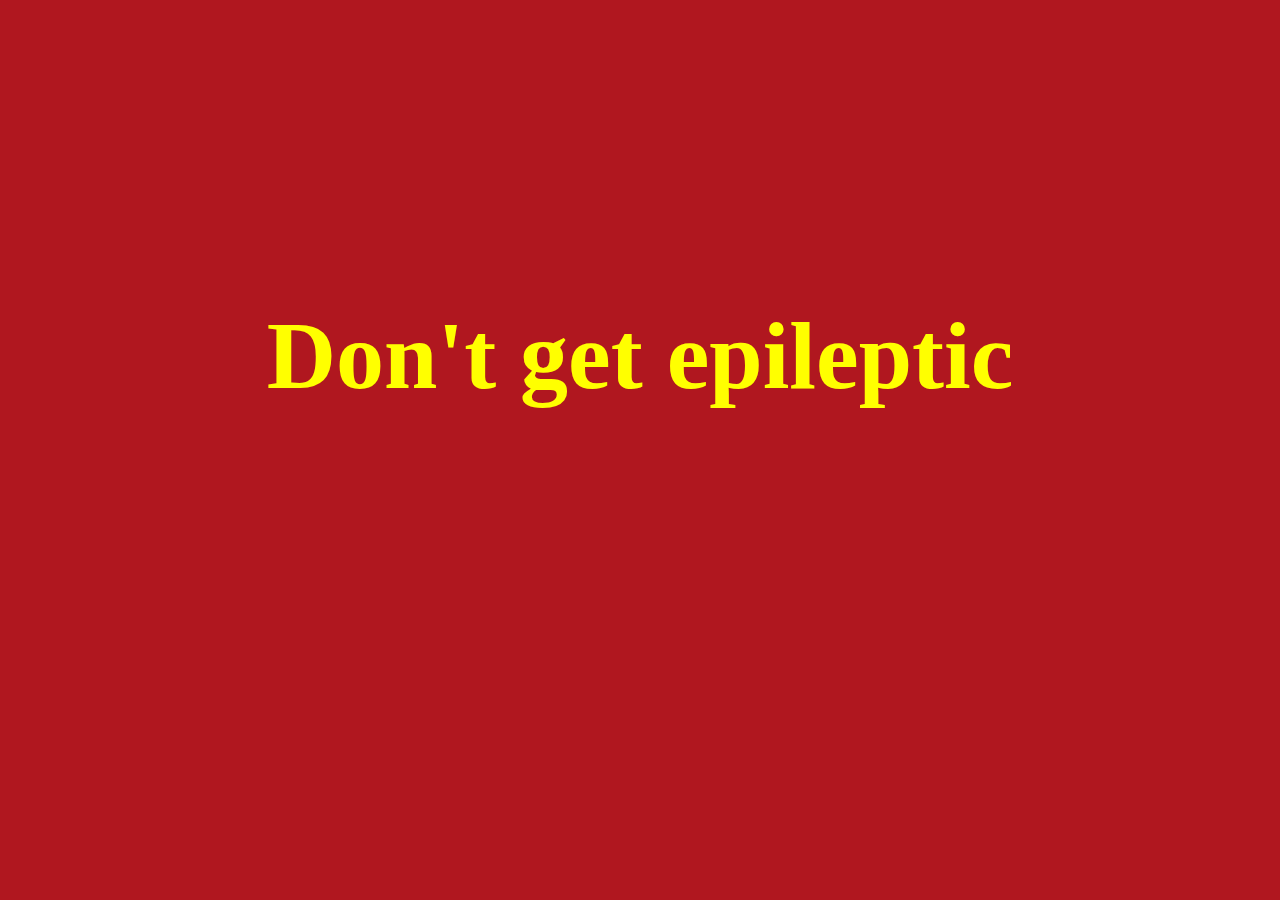
==== index.html @ 3d67317d "Update index.html" ====
<!DOCTYPE html>
<html>
<head>
<title>Trying to make this f-ing work!!!!!!!</title>
<link rel="stylesheet" href="css/stylesheet.css"/>
<script src="//cdnjs.cloudflare.com/ajax/libs/jquery/2.1.0/jquery.min.js"></script>
<script src="script.js"></script>

   	<body>
		<h1>Don't get epileptic</h1>

	
		
	</body>
</html>
---- css/stylesheet.css ----
h1 {
font-size: 6em;	
font-family: Verdana;
text-align: center;
margin-top:300px;
}
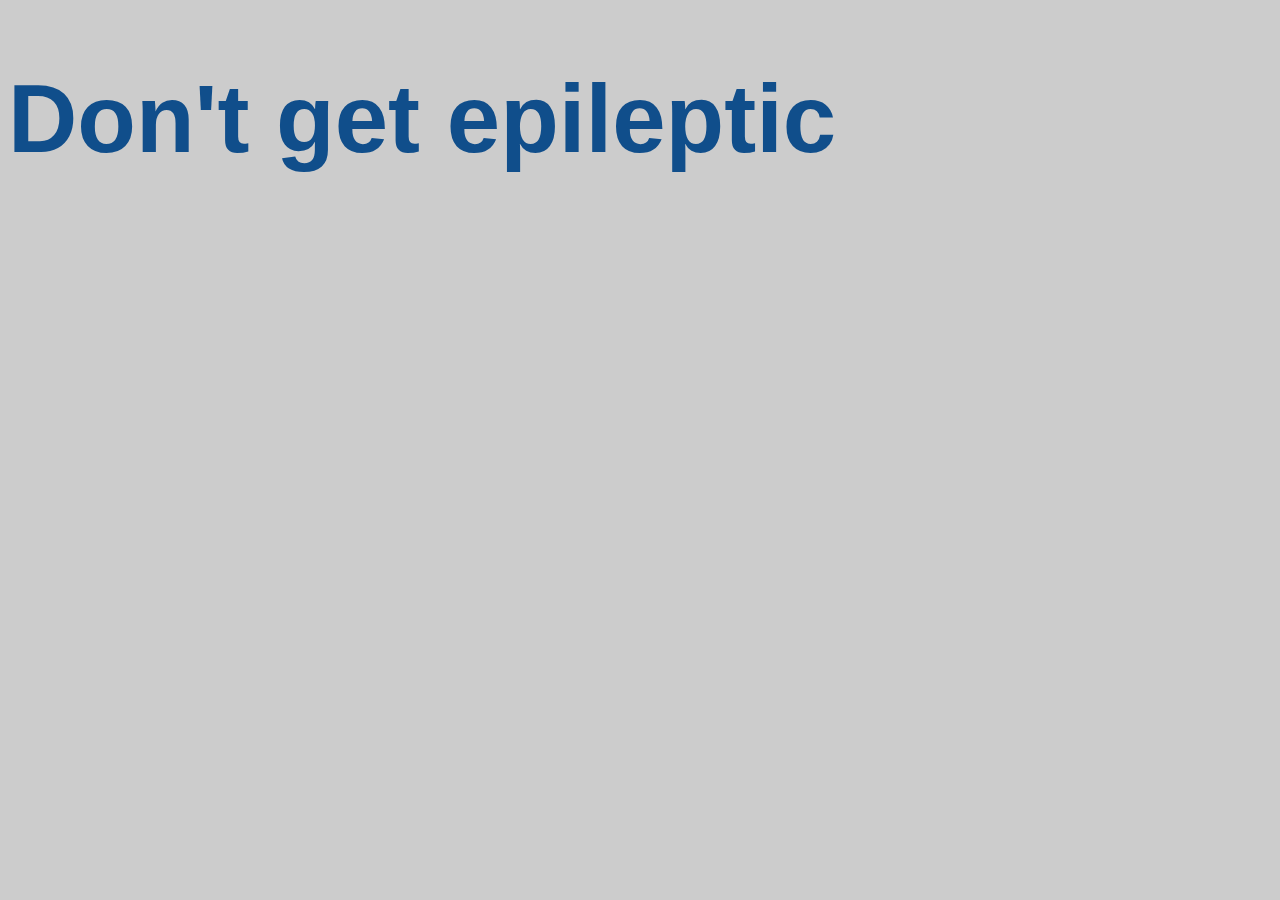
==== commit 87cc3413: "Update index.html" ====
--- a/index.html
+++ b/index.html
@@ -7,7 +7,7 @@
 <script src="script.js"></script>
 
    	<body>
-		<h1>Don't get epileptic</h1>
+		<div><h1>Don't get epileptic</h1></div>
 
 	
 		
--- a/css/stylesheet.css
+++ b/css/stylesheet.css
@@ -1,6 +1,4 @@
 h1 {
 font-size: 6em;	
-font-family: Verdana;
-text-align: center;
-margin-top:300px;
+position: relative;
 }
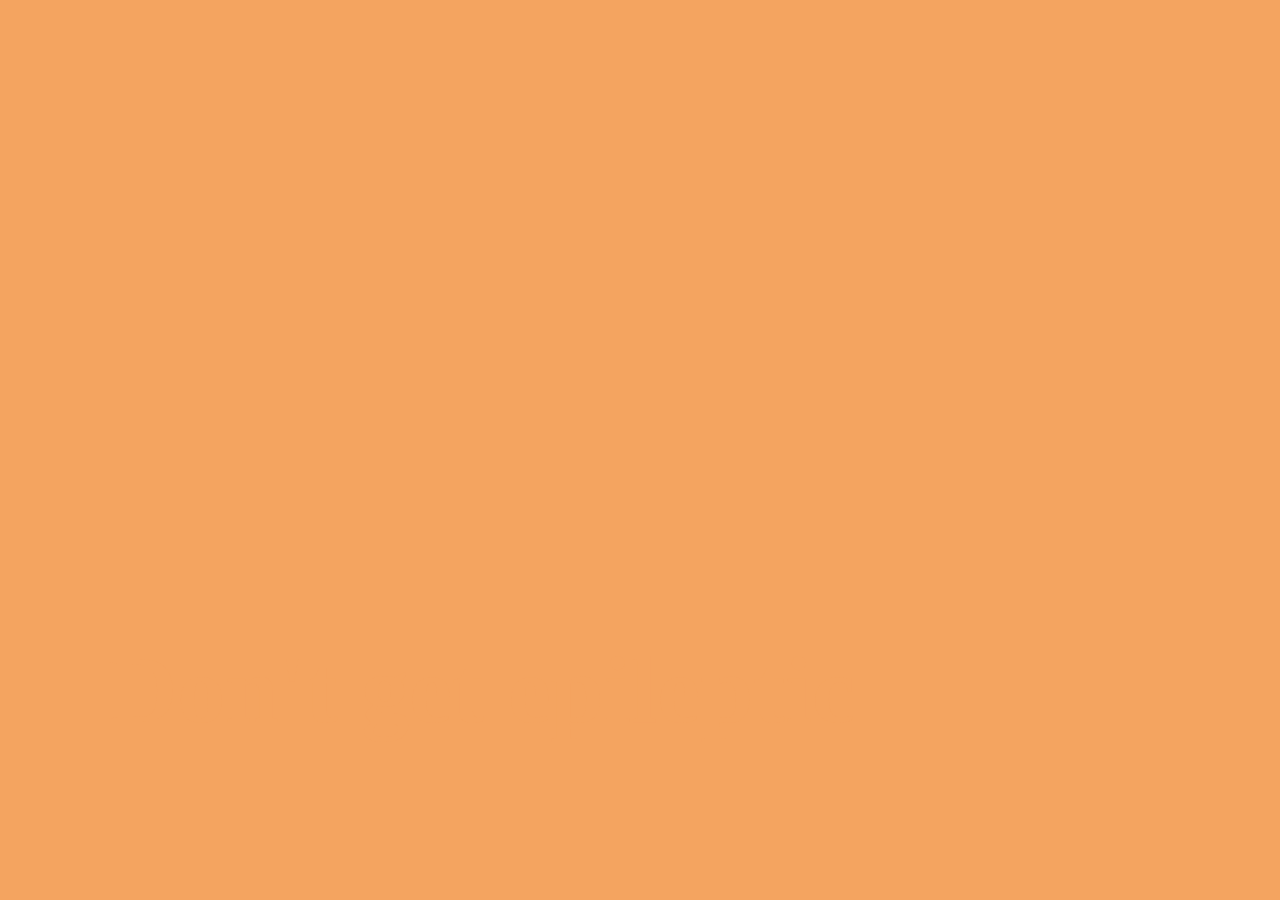
==== commit b9a3364d: "Update index.html" ====
--- a/index.html
+++ b/index.html
@@ -1,15 +1,13 @@
 <!DOCTYPE html>
 <html>
 <head>
-<title>Trying to make this f-ing work!!!!!!!</title>
+<title>My First blog post</title>
 <link rel="stylesheet" href="css/stylesheet.css"/>
-<script src="//cdnjs.cloudflare.com/ajax/libs/jquery/2.1.0/jquery.min.js"></script>
-<script src="script.js"></script>
+
 
    	<body>
 		<div><h1>Don't get epileptic</h1></div>
-
-	
-		
+		<script src="//cdnjs.cloudflare.com/ajax/libs/jquery/2.1.0/jquery.min.js"></script>
+<script src="script.js"></script>
 	</body>
 </html>
--- a/css/stylesheet.css
+++ b/css/stylesheet.css
@@ -1,4 +1,4 @@
 h1 {
 font-size: 6em;	
-position: relative;
+position: absolute;
 }
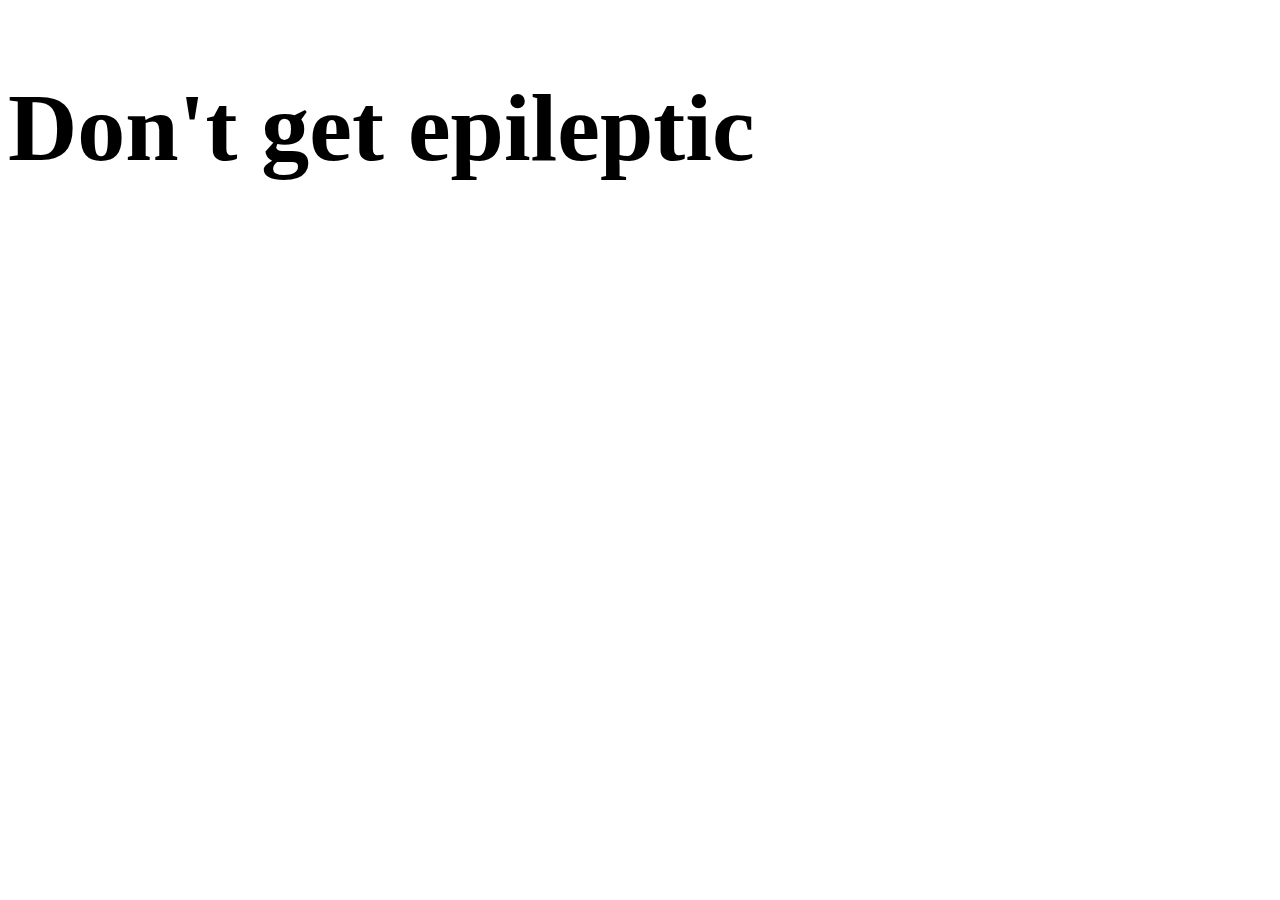
==== commit 6ee61c9e: "creating epileptic navigation bar" ====
--- a/index.html
+++ b/index.html
@@ -6,7 +6,7 @@
 
 
    	<body>
-		<div><h1>Don't get epileptic</h1></div>
+		<div id="head"><h1>Don't get epileptic</h1></div>
 		<script src="//cdnjs.cloudflare.com/ajax/libs/jquery/2.1.0/jquery.min.js"></script>
 <script src="script.js"></script>
 	</body>
--- a/css/stylesheet.css
+++ b/css/stylesheet.css
@@ -1,3 +1,7 @@
+#head {
+  width: auto;
+  height: 50px; 
+}
 h1 {
 font-size: 6em;	
 position: absolute;
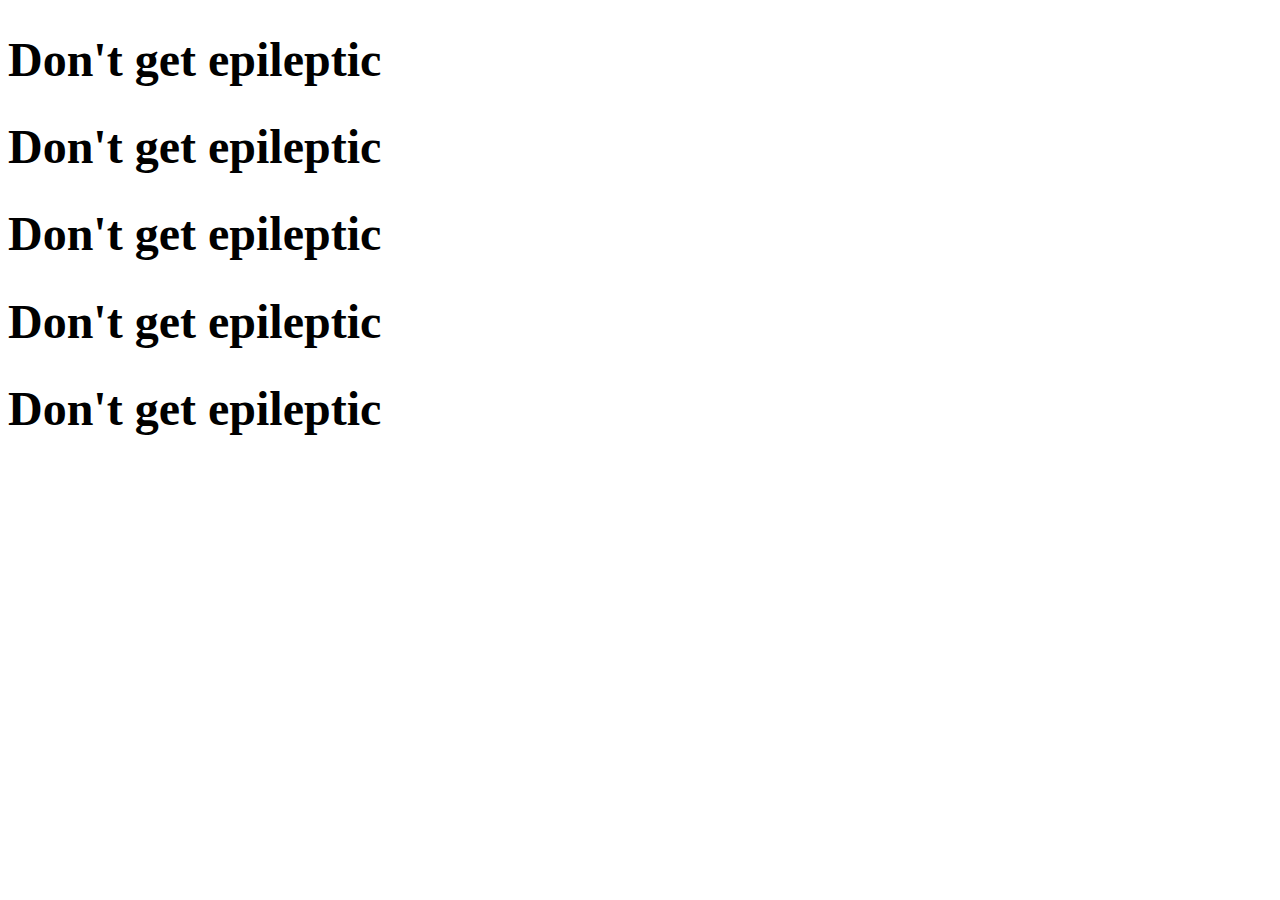
==== commit 2334f91a: "ready to merge" ====
--- a/index.html
+++ b/index.html
@@ -2,12 +2,15 @@
 <html>
 <head>
 <title>My First blog post</title>
-<link rel="stylesheet" href="css/stylesheet.css"/>
-
-
-   	<body>
-		<div id="head"><h1>Don't get epileptic</h1></div>
-		<script src="//cdnjs.cloudflare.com/ajax/libs/jquery/2.1.0/jquery.min.js"></script>
-<script src="script.js"></script>
-	</body>
-</html>
+<link type="stylesheet" type="text/css" href="stylesheet.css"/>
+<link rel="stylesheet" href="css/stylesheet.css">
+<script type="text/javascript" src="script.js"></script>
+</head>
+	<body>
+		<div id="one"><h1>Don't get epileptic</h1></div>
+		<div id="two"><h1>Don't get epileptic</h1></div>
+		<div id="three"><h1>Don't get epileptic</h1></div>
+		<div id="four"><h1>Don't get epileptic</h1></div>
+		<div id="five"><h1>Don't get epileptic</h1></div>
+		</body>
+</html>--- a/css/stylesheet.css
+++ b/css/stylesheet.css
@@ -1,8 +1,3 @@
-#head {
-  width: auto;
-  height: 50px; 
-}
 h1 {
-font-size: 6em;	
-position: absolute;
-}
+	font-size: 3em;
+}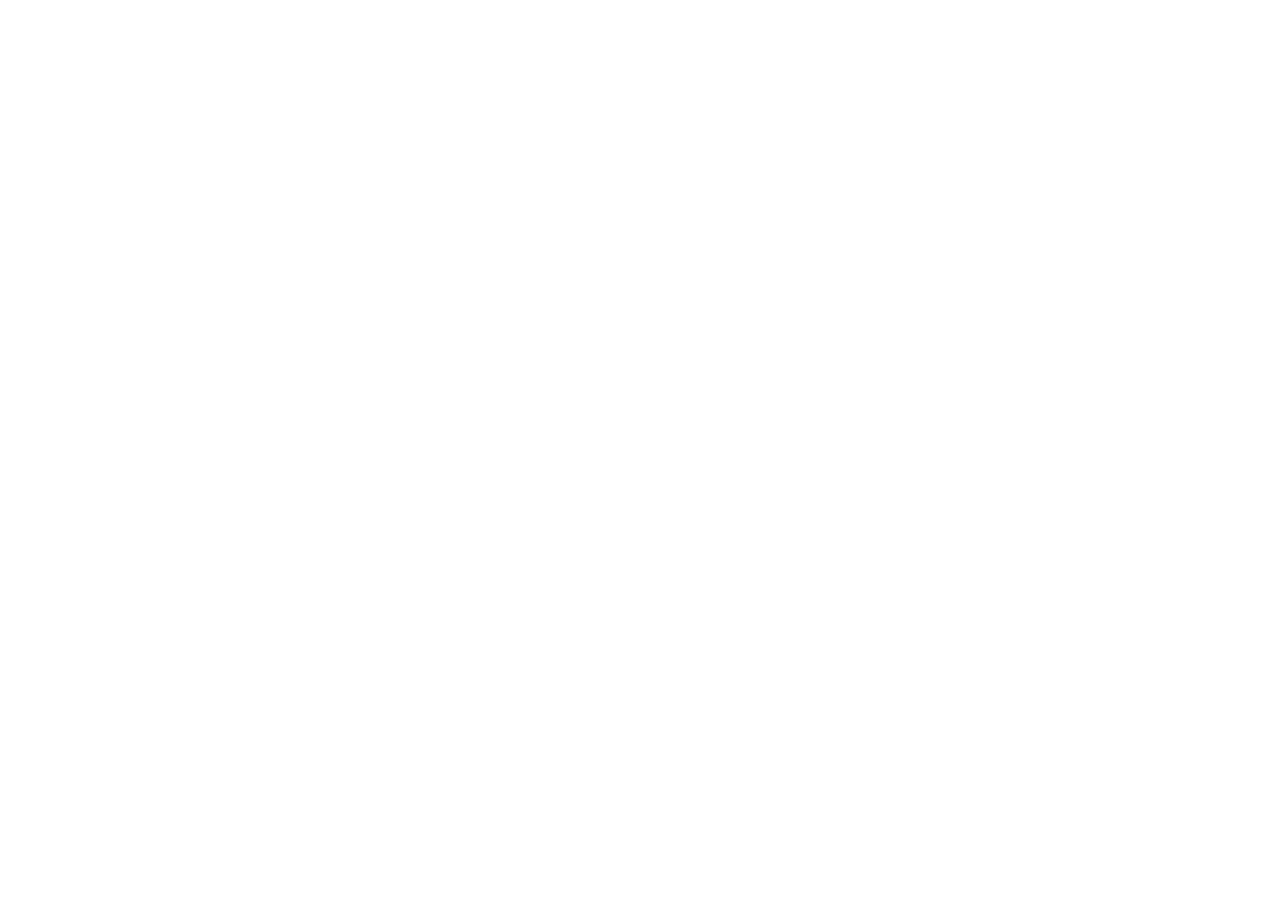
==== commit 37970722: "trial project" ====
--- a/index.html
+++ b/index.html
@@ -1,16 +1,13 @@
 <!DOCTYPE html>
 <html>
-<head>
-<title>My First blog post</title>
-<link type="stylesheet" type="text/css" href="stylesheet.css"/>
-<link rel="stylesheet" href="css/stylesheet.css">
-<script type="text/javascript" src="script.js"></script>
-</head>
-	<body>
-		<div id="one"><h1>Don't get epileptic</h1></div>
-		<div id="two"><h1>Don't get epileptic</h1></div>
-		<div id="three"><h1>Don't get epileptic</h1></div>
-		<div id="four"><h1>Don't get epileptic</h1></div>
-		<div id="five"><h1>Don't get epileptic</h1></div>
-		</body>
+  <head>
+    <title>My blog</title>
+    <link rel="stylesheet" href="css/stylesheet2.css"/>
+  </head>
+  <body>
+    <div id="one"></div>
+    <div id="two"></div>
+    <div id="three"></div>
+    <div id="four"></div>
+  </body>  
 </html>--- a/css/stylesheet2.css
+++ b/css/stylesheet2.css
@@ -0,0 +1,13 @@
+div {
+  display: block;
+  border-radius: 5px;
+}
+#one{
+  background-color: black;
+}
+#two {
+  background-color: yellow;
+}
+#three {
+  background-color: red;
+}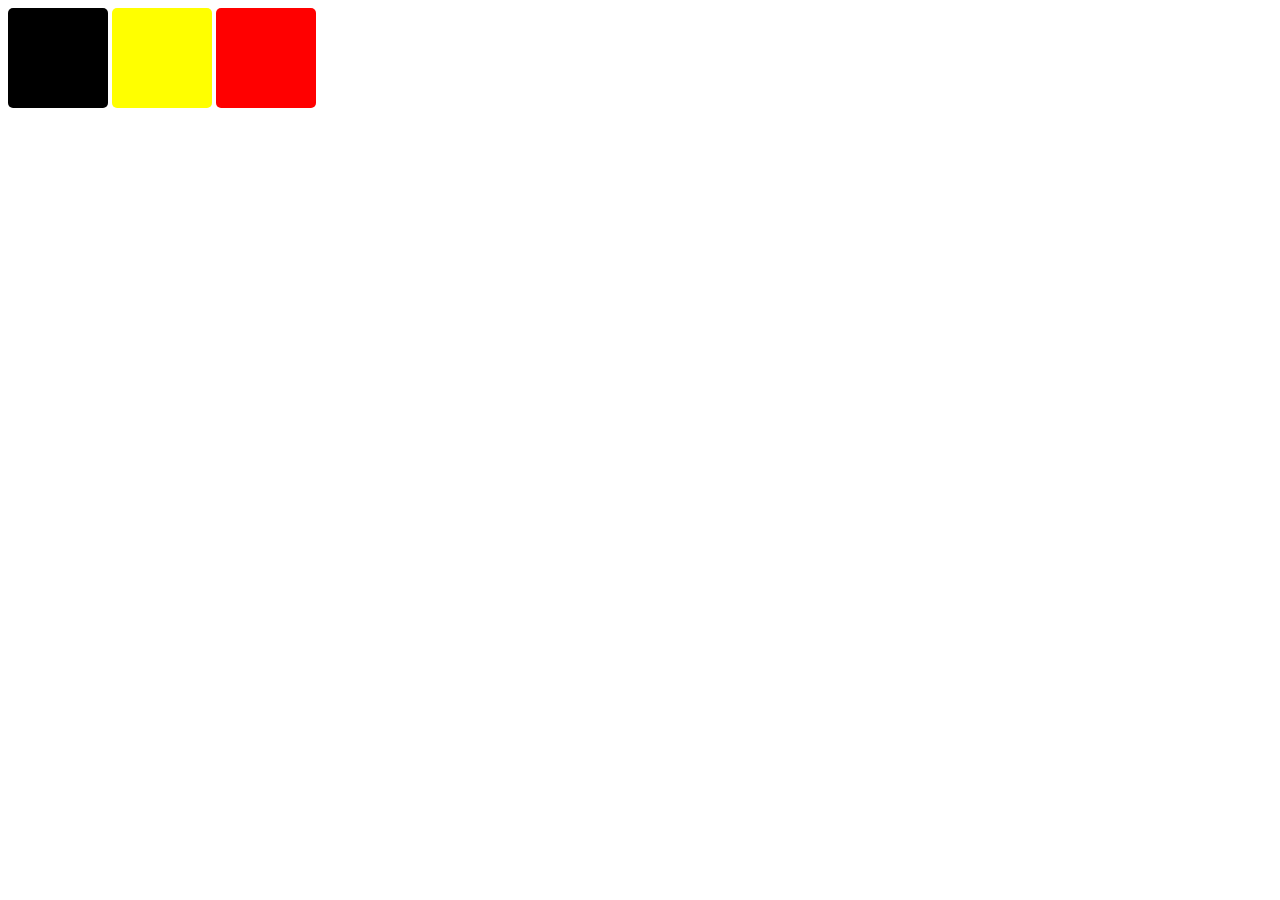
==== commit da3684e7: "updating" ====
--- a/index.html
+++ b/index.html
@@ -5,9 +5,11 @@
     <link rel="stylesheet" href="css/stylesheet2.css"/>
   </head>
   <body>
-    <div id="one"></div>
-    <div id="two"></div>
-    <div id="three"></div>
-    <div id="four"></div>
+   <div id="container">
+      <div class="head" id="one"></div>
+      <div class="head"  id="two"></div>
+      <div class="head"  id="three"></div>
+      <div class="head"  id="four"></div>
+    </div>
   </body>  
 </html>--- a/css/stylesheet2.css
+++ b/css/stylesheet2.css
@@ -1,6 +1,12 @@
-div {
-  display: block;
+#container {
+  margin: auto
+}
+.head {
+  display: inline-block;
   border-radius: 5px;
+  height: 100px;
+  width: 100px;
+  
 }
 #one{
   background-color: black;
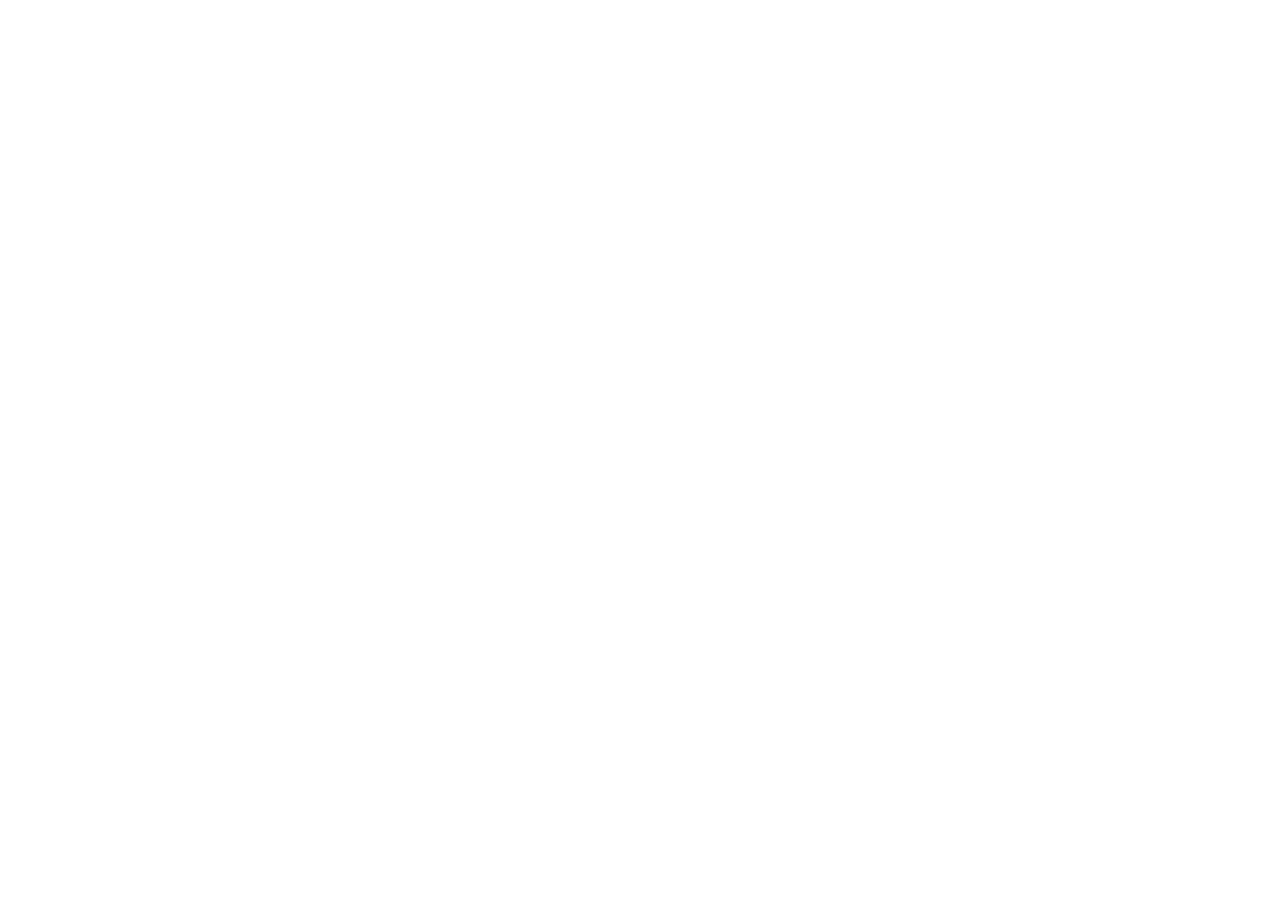
==== commit 4669bfa1: "updating" ====
--- a/index.html
+++ b/index.html
@@ -5,7 +5,6 @@
     <link rel="stylesheet" href="css/stylesheet2.css"/>
   </head>
   <body>
-   <div id="container">
       <div class="head" id="one"></div>
       <div class="head"  id="two"></div>
       <div class="head"  id="three"></div>
--- a/css/stylesheet2.css
+++ b/css/stylesheet2.css
@@ -1,12 +1,7 @@
-#container {
-  margin: auto
-}
-.head {
-  display: inline-block;
-  border-radius: 5px;
-  height: 100px;
-  width: 100px;
+
   
+.head{
+  margin: auto;
 }
 #one{
   background-color: black;
